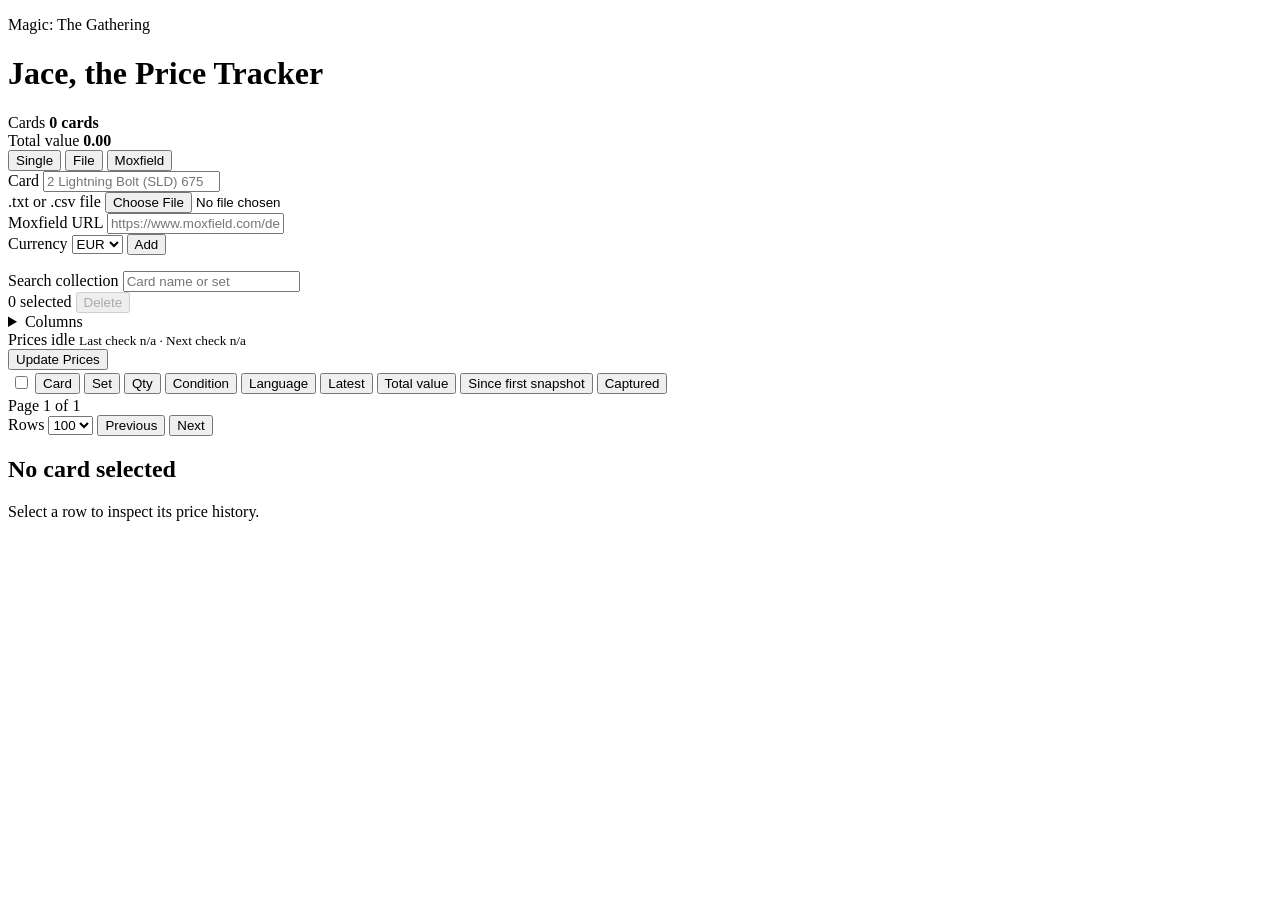
==== jace/static/index.html @ 1e177745 "frontend refactor" ====
<!doctype html>
<html lang="en" data-theme="dark">
  <head>
    <meta charset="utf-8">
    <meta name="viewport" content="width=device-width, initial-scale=1">
    <title>jace</title>
    <link rel="icon" href="/favicon.svg" type="image/svg+xml">
    <link rel="stylesheet" href="/app.css">
  </head>
  <body>
    <main class="shell">
      <header class="topbar">
        <div>
          <p class="eyebrow">Magic: The Gathering</p>
          <h1>Jace, the Price Tracker</h1>
        </div>
        <div class="summary" aria-live="polite">
          <div class="metric">
            <span class="metric-label">Cards</span>
            <strong id="card-count">0 cards</strong>
          </div>
          <div class="metric">
            <span class="metric-label">Total value</span>
            <strong><span id="portfolio-value">0.00</span> <span id="portfolio-change" class="metric-change"></span></strong>
          </div>
        </div>
      </header>

      <section class="import-panel" aria-label="Add cards">
        <div class="import-tabs" role="tablist" aria-label="Import source">
          <button class="tab active" type="button" data-import-tab="single">Single</button>
          <button class="tab" type="button" data-import-tab="file">File</button>
          <button class="tab" type="button" data-import-tab="moxfield">Moxfield</button>
        </div>
        <form id="import-form" class="import-form">
          <div class="import-fields" data-import-panel="single">
            <label>
              <span>Card</span>
              <input id="single-card" type="text" autocomplete="off" placeholder="2 Lightning Bolt (SLD) 675">
            </label>
          </div>
          <div class="import-fields hidden" data-import-panel="file">
            <label>
              <span>.txt or .csv file</span>
              <input id="card-file" type="file" accept=".txt,.csv,text/plain,text/csv">
            </label>
          </div>
          <div class="import-fields hidden" data-import-panel="moxfield">
            <label>
              <span>Moxfield URL</span>
              <input id="moxfield-url" type="url" autocomplete="off" placeholder="https://www.moxfield.com/decks/...">
            </label>
          </div>
          <label class="currency">
            <span>Currency</span>
            <select id="currency">
              <option value="eur">EUR</option>
              <option value="usd">USD</option>
              <option value="tix">TIX</option>
            </select>
          </label>
          <button id="import-submit" type="submit">Add</button>
        </form>
        <div class="progress hidden" id="import-progress" aria-hidden="true">
          <div class="progress-bar" id="import-progress-bar"></div>
        </div>
        <p id="import-status" class="import-status" aria-live="polite"></p>
        <div id="import-results" class="import-results"></div>
      </section>

      <section class="data-toolbar" aria-label="Collection tools">
        <label class="search">
          <span>Search collection</span>
          <input id="search" type="search" autocomplete="off" placeholder="Card name or set">
        </label>
        <div class="data-actions">
          <div class="action-group selection-actions" aria-live="polite" aria-label="Selection actions">
            <span id="selection-count">0 selected</span>
            <button id="delete-selected" class="danger" type="button" disabled>Delete</button>
          </div>
          <div class="action-group view-actions" aria-label="Table view">
            <details class="column-menu">
              <summary>Columns</summary>
              <div class="column-options" id="column-options" aria-label="Visible columns">
                <label><input type="checkbox" value="name" checked> Card</label>
                <label><input type="checkbox" value="set" checked> Set</label>
                <label><input type="checkbox" value="quantity" checked> Qty</label>
                <label><input type="checkbox" value="condition" checked> Condition</label>
                <label><input type="checkbox" value="language" checked> Language</label>
                <label><input type="checkbox" value="latest_price" checked> Latest</label>
                <label><input type="checkbox" value="total_price" checked> Total value</label>
                <label><input type="checkbox" value="change" checked> Since first snapshot</label>
                <label><input type="checkbox" value="latest_captured_at" checked> Captured</label>
              </div>
            </details>
          </div>
          <div class="action-group price-actions" aria-label="Price update">
            <div class="refresh-status" aria-live="polite">
              <span id="refresh-state">Prices idle</span>
              <small id="refresh-times">Last check n/a · Next check n/a</small>
              <div class="progress refresh-progress hidden" id="refresh-progress" aria-hidden="true">
                <div class="progress-bar" id="refresh-progress-bar"></div>
              </div>
            </div>
            <button id="price-refresh" type="button">Update Prices</button>
          </div>
        </div>
      </section>

      <section class="layout">
        <div class="table-wrap">
          <div class="table-scroll">
            <table>
              <thead>
                <tr>
                  <th class="select-column">
                    <input id="select-all" type="checkbox" aria-label="Select all visible cards">
                  </th>
                  <th data-column="name"><button class="sort-button" type="button" data-sort="name">Card</button></th>
                  <th data-column="set"><button class="sort-button" type="button" data-sort="set">Set</button></th>
                  <th data-column="quantity"><button class="sort-button" type="button" data-sort="quantity">Qty</button></th>
                  <th data-column="condition"><button class="sort-button" type="button" data-sort="condition">Condition</button></th>
                  <th data-column="language"><button class="sort-button" type="button" data-sort="language">Language</button></th>
                  <th data-column="latest_price"><button class="sort-button" type="button" data-sort="latest_price">Latest</button></th>
                  <th data-column="total_price"><button class="sort-button" type="button" data-sort="total_price">Total value</button></th>
                  <th data-column="change"><button class="sort-button" type="button" data-sort="change">Since first snapshot</button></th>
                  <th data-column="latest_captured_at"><button class="sort-button" type="button" data-sort="latest_captured_at">Captured</button></th>
                </tr>
              </thead>
              <tbody id="cards"></tbody>
            </table>
          </div>
          <div class="pagination" aria-label="Pagination">
            <span id="page-status">Page 1 of 1</span>
            <div class="page-controls">
              <label>
                <span>Rows</span>
                <select id="page-size">
                  <option value="50">50</option>
                  <option value="100" selected>100</option>
                  <option value="250">250</option>
                  <option value="500">500</option>
                </select>
              </label>
              <button id="page-prev" type="button">Previous</button>
              <button id="page-next" type="button">Next</button>
            </div>
          </div>
        </div>

        <aside class="detail" id="detail">
          <h2>No card selected</h2>
          <p class="muted">Select a row to inspect its price history.</p>
        </aside>
      </section>
    </main>
    <script src="/app.js"></script>
  </body>
</html>
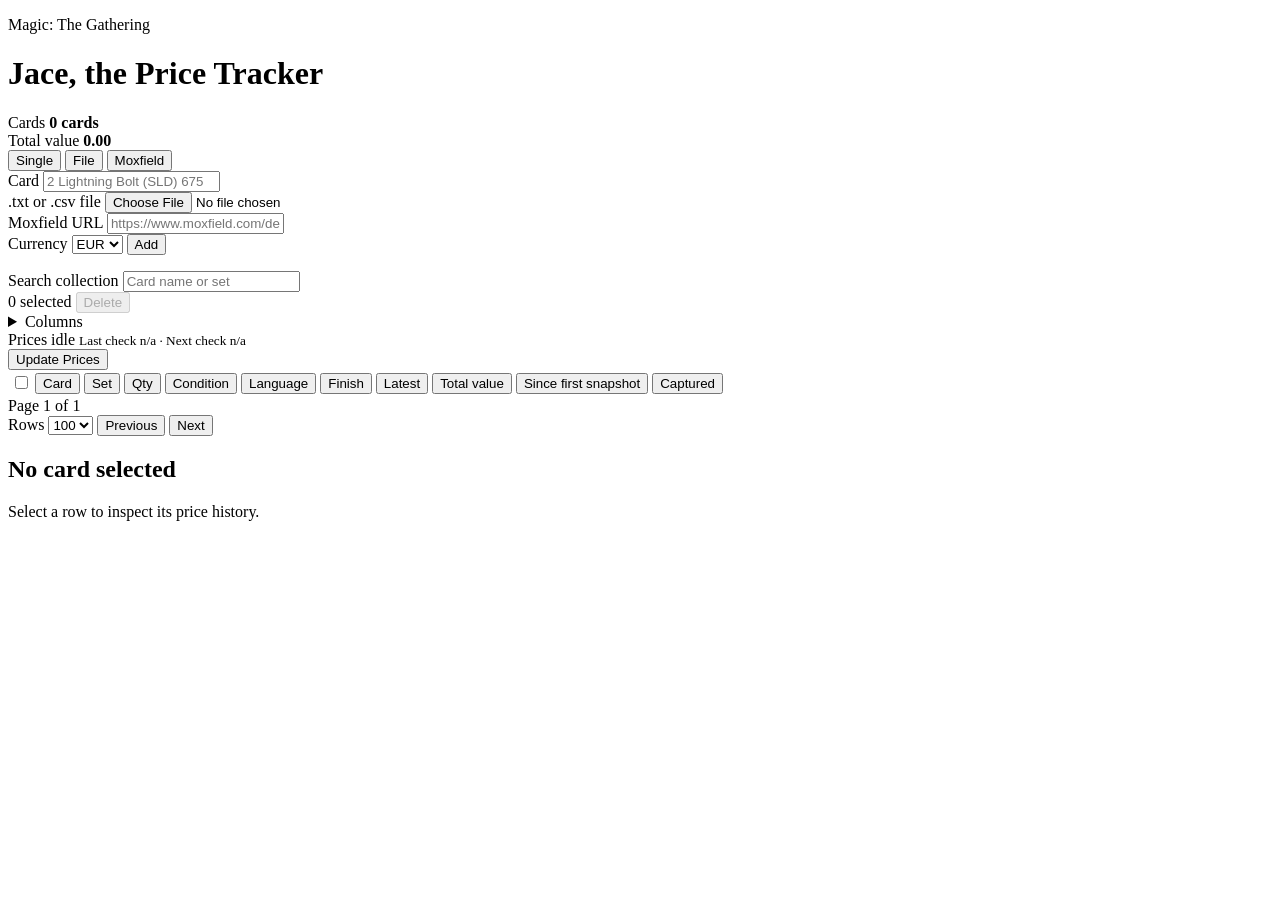
==== commit c3a5deca: "Release 1.0.3" ====
--- a/jace/static/index.html
+++ b/jace/static/index.html
@@ -87,6 +87,7 @@
                 <label><input type="checkbox" value="quantity" checked> Qty</label>
                 <label><input type="checkbox" value="condition" checked> Condition</label>
                 <label><input type="checkbox" value="language" checked> Language</label>
+                <label><input type="checkbox" value="finish" checked> Finish</label>
                 <label><input type="checkbox" value="latest_price" checked> Latest</label>
                 <label><input type="checkbox" value="total_price" checked> Total value</label>
                 <label><input type="checkbox" value="change" checked> Since first snapshot</label>
@@ -121,6 +122,7 @@
                   <th data-column="quantity"><button class="sort-button" type="button" data-sort="quantity">Qty</button></th>
                   <th data-column="condition"><button class="sort-button" type="button" data-sort="condition">Condition</button></th>
                   <th data-column="language"><button class="sort-button" type="button" data-sort="language">Language</button></th>
+                  <th data-column="finish"><button class="sort-button" type="button" data-sort="finish">Finish</button></th>
                   <th data-column="latest_price"><button class="sort-button" type="button" data-sort="latest_price">Latest</button></th>
                   <th data-column="total_price"><button class="sort-button" type="button" data-sort="total_price">Total value</button></th>
                   <th data-column="change"><button class="sort-button" type="button" data-sort="change">Since first snapshot</button></th>
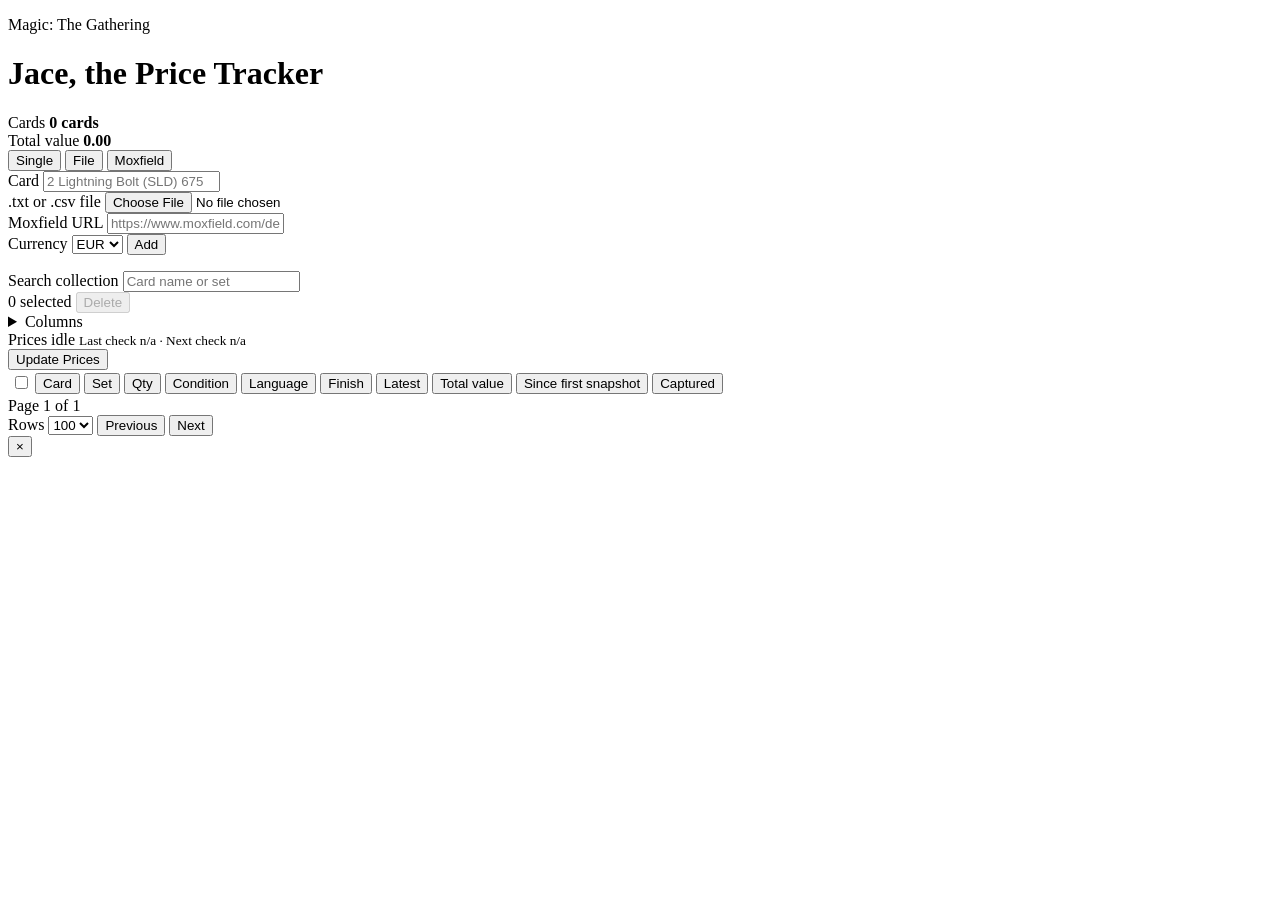
==== commit 81f66cb6: "Release 1.1.2" ====
--- a/jace/static/index.html
+++ b/jace/static/index.html
@@ -150,12 +150,13 @@
           </div>
         </div>
 
-        <aside class="detail" id="detail">
-          <h2>No card selected</h2>
-          <p class="muted">Select a row to inspect its price history.</p>
-        </aside>
       </section>
     </main>
+    <div class="detail-backdrop hidden" id="detail-backdrop" aria-hidden="true"></div>
+    <aside class="detail hidden" id="detail" role="dialog" aria-modal="true" aria-labelledby="detail-title" aria-hidden="true">
+      <button class="detail-close" id="detail-close" type="button" aria-label="Close card details">&times;</button>
+      <div id="detail-content"></div>
+    </aside>
     <script src="/app.js"></script>
   </body>
 </html>
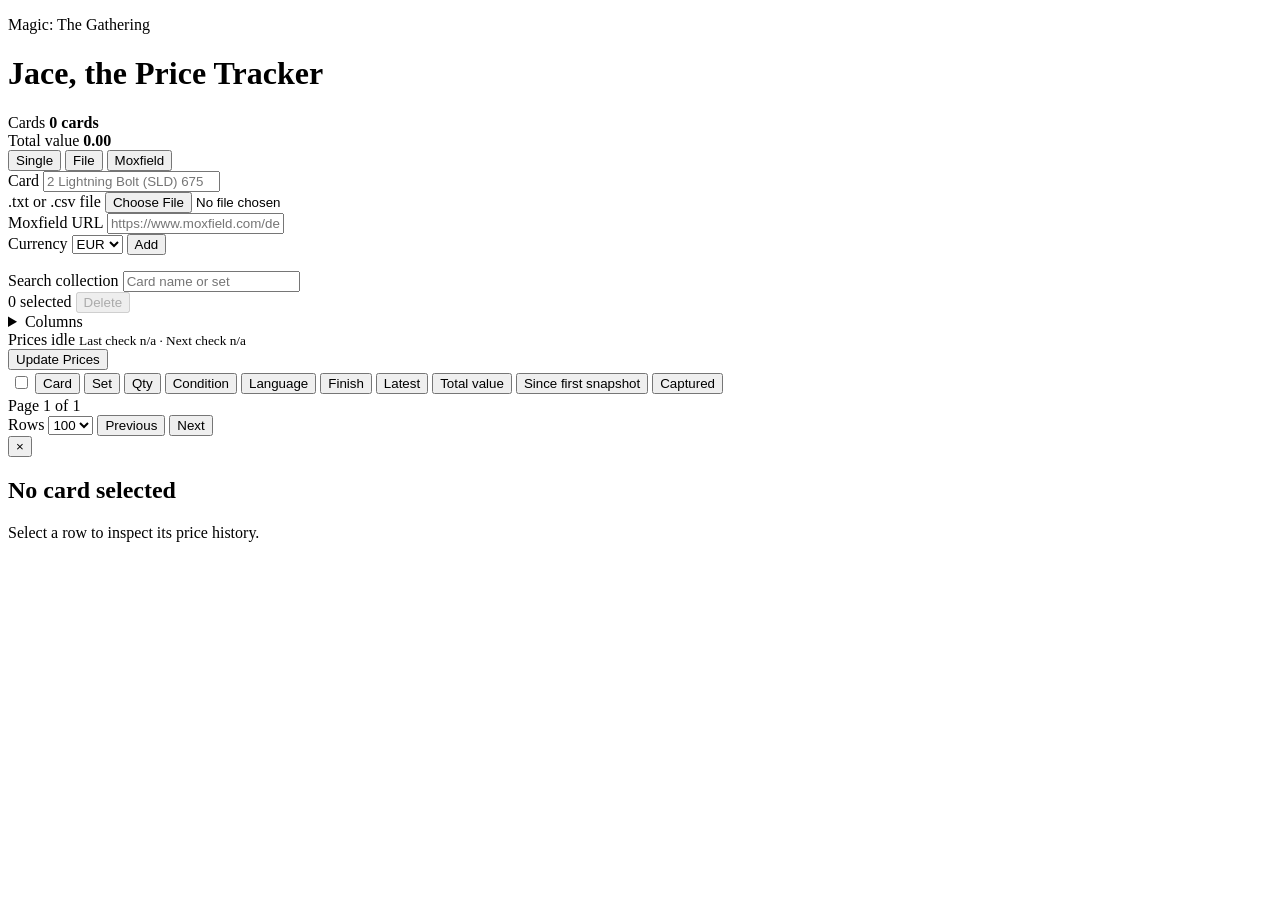
==== commit bed3cd09: "Release 1.1.3" ====
--- a/jace/static/index.html
+++ b/jace/static/index.html
@@ -150,13 +150,16 @@
           </div>
         </div>
 
+        <aside class="detail" id="detail" aria-labelledby="detail-title">
+          <button class="detail-close" id="detail-close" type="button" aria-label="Close card details">&times;</button>
+          <div id="detail-content">
+            <h2 id="detail-title">No card selected</h2>
+            <p class="muted">Select a row to inspect its price history.</p>
+          </div>
+        </aside>
       </section>
     </main>
     <div class="detail-backdrop hidden" id="detail-backdrop" aria-hidden="true"></div>
-    <aside class="detail hidden" id="detail" role="dialog" aria-modal="true" aria-labelledby="detail-title" aria-hidden="true">
-      <button class="detail-close" id="detail-close" type="button" aria-label="Close card details">&times;</button>
-      <div id="detail-content"></div>
-    </aside>
     <script src="/app.js"></script>
   </body>
 </html>
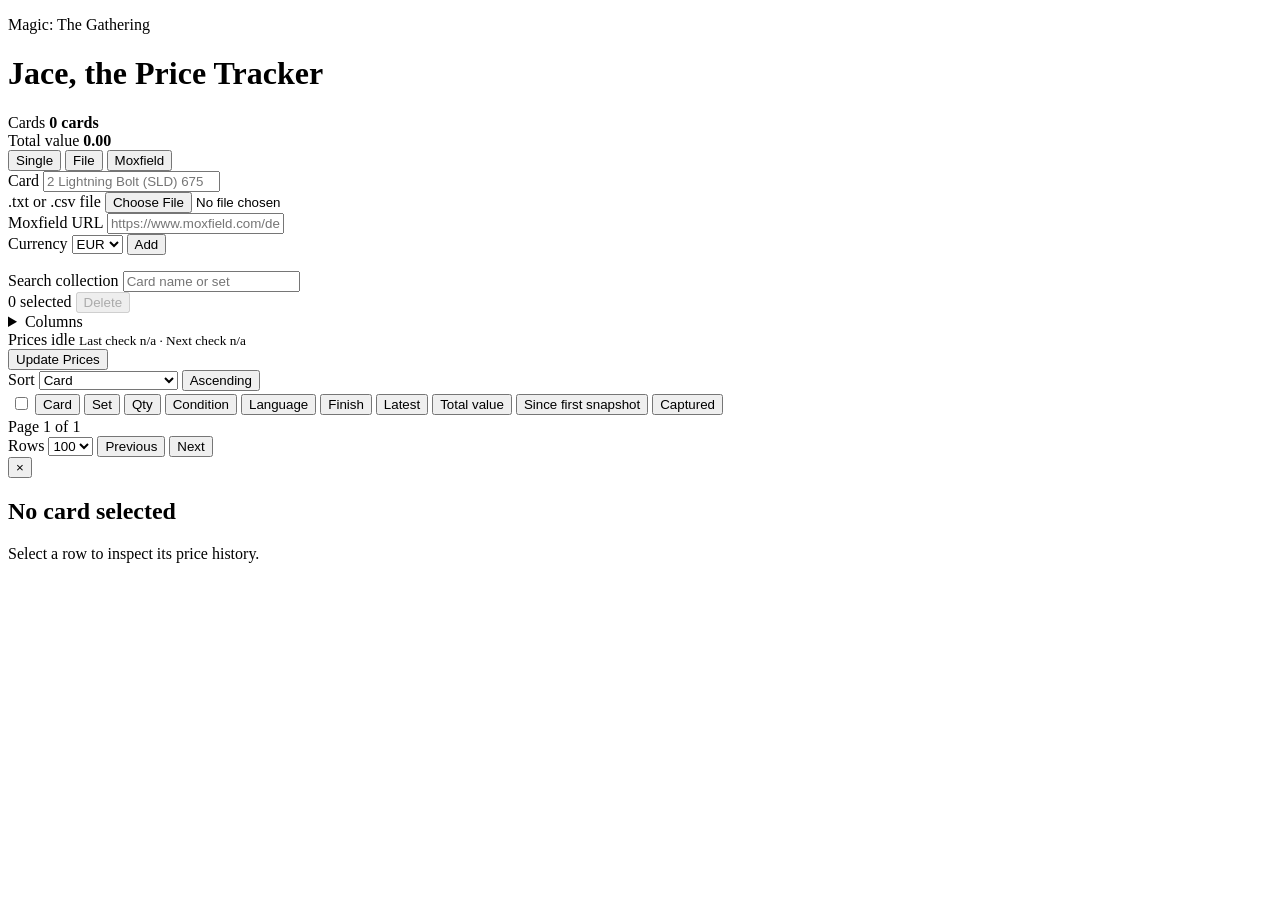
==== commit 50bb0ecd: "Release 1.2.3" ====
--- a/jace/static/index.html
+++ b/jace/static/index.html
@@ -111,6 +111,24 @@
       <section class="layout">
         <div class="table-wrap">
           <div class="table-scroll">
+            <div class="mobile-sort" aria-label="Card sorting">
+              <label>
+                <span>Sort</span>
+                <select id="mobile-sort-key">
+                  <option value="name">Card</option>
+                  <option value="set">Set</option>
+                  <option value="quantity">Qty</option>
+                  <option value="condition">Condition</option>
+                  <option value="language">Language</option>
+                  <option value="finish">Finish</option>
+                  <option value="latest_price">Latest</option>
+                  <option value="total_price">Total value</option>
+                  <option value="change">Since first snapshot</option>
+                  <option value="latest_captured_at">Captured</option>
+                </select>
+              </label>
+              <button id="mobile-sort-direction" type="button" aria-label="Toggle sort direction">Ascending</button>
+            </div>
             <table>
               <thead>
                 <tr>
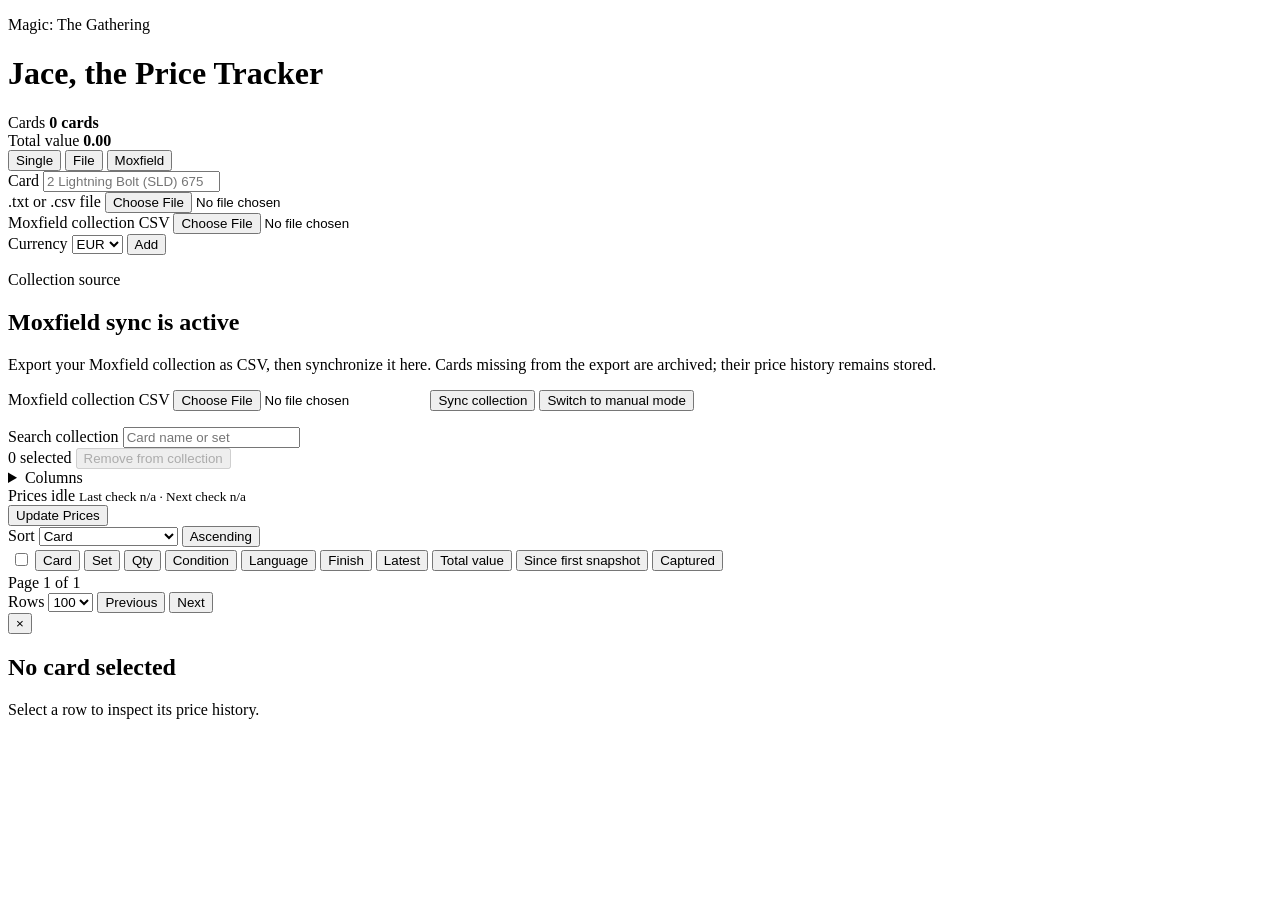
==== commit c388dee3: "feat: add moxfield collection sync" ====
--- a/jace/static/index.html
+++ b/jace/static/index.html
@@ -26,7 +26,7 @@
         </div>
       </header>
 
-      <section class="import-panel" aria-label="Add cards">
+      <section class="import-panel" id="manual-import-panel" aria-label="Add cards">
         <div class="import-tabs" role="tablist" aria-label="Import source">
           <button class="tab active" type="button" data-import-tab="single">Single</button>
           <button class="tab" type="button" data-import-tab="file">File</button>
@@ -47,8 +47,8 @@
           </div>
           <div class="import-fields hidden" data-import-panel="moxfield">
             <label>
-              <span>Moxfield URL</span>
-              <input id="moxfield-url" type="url" autocomplete="off" placeholder="https://www.moxfield.com/decks/...">
+              <span>Moxfield collection CSV</span>
+              <input id="moxfield-file" type="file" accept=".csv,text/csv">
             </label>
           </div>
           <label class="currency">
@@ -68,6 +68,21 @@
         <div id="import-results" class="import-results"></div>
       </section>
 
+      <section class="import-panel hidden" id="moxfield-sync-panel" aria-label="Moxfield synchronization">
+        <p class="eyebrow">Collection source</p>
+        <h2>Moxfield sync is active</h2>
+        <p>Export your Moxfield collection as CSV, then synchronize it here. Cards missing from the export are archived; their price history remains stored.</p>
+        <form id="moxfield-sync-form" class="import-form">
+          <label>
+            <span>Moxfield collection CSV</span>
+            <input id="moxfield-sync-file" type="file" accept=".csv,text/csv" required>
+          </label>
+          <button id="moxfield-sync-submit" type="submit">Sync collection</button>
+          <button id="moxfield-disable-sync" type="button" class="danger">Switch to manual mode</button>
+        </form>
+        <p id="moxfield-sync-status" class="import-status" aria-live="polite"></p>
+      </section>
+
       <section class="data-toolbar" aria-label="Collection tools">
         <label class="search">
           <span>Search collection</span>
@@ -76,7 +91,7 @@
         <div class="data-actions">
           <div class="action-group selection-actions" aria-live="polite" aria-label="Selection actions">
             <span id="selection-count">0 selected</span>
-            <button id="delete-selected" class="danger" type="button" disabled>Delete</button>
+            <button id="delete-selected" class="danger" type="button" disabled>Remove from collection</button>
           </div>
           <div class="action-group view-actions" aria-label="Table view">
             <details class="column-menu">
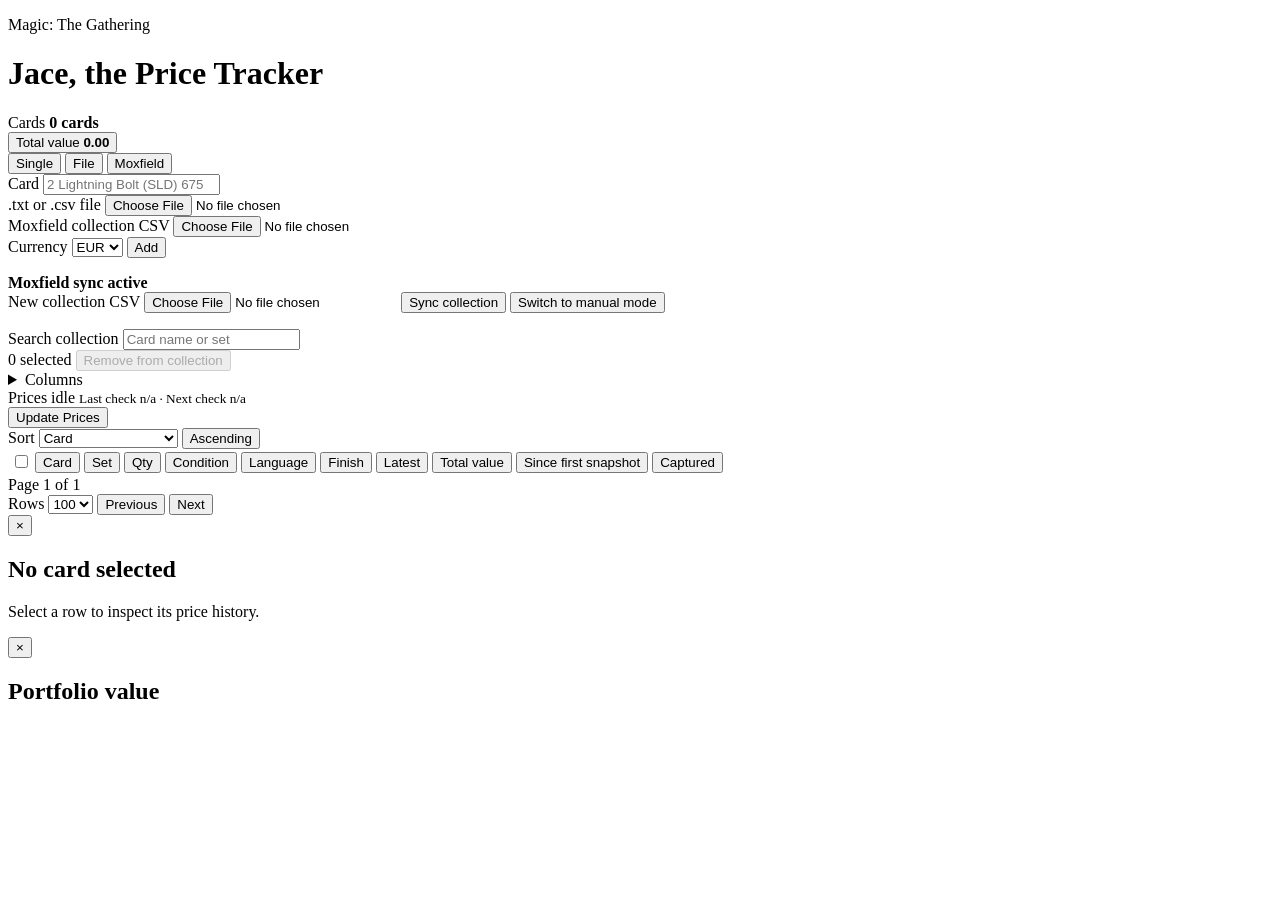
==== commit 2bc5fd0f: "feat: add portfolio value history" ====
--- a/jace/static/index.html
+++ b/jace/static/index.html
@@ -19,10 +19,10 @@
             <span class="metric-label">Cards</span>
             <strong id="card-count">0 cards</strong>
           </div>
-          <div class="metric">
+          <button class="metric metric-button" id="portfolio-open" type="button" aria-haspopup="dialog">
             <span class="metric-label">Total value</span>
             <strong><span id="portfolio-value">0.00</span> <span id="portfolio-change" class="metric-change"></span></strong>
-          </div>
+          </button>
         </div>
       </header>
 
@@ -68,13 +68,11 @@
         <div id="import-results" class="import-results"></div>
       </section>
 
-      <section class="import-panel hidden" id="moxfield-sync-panel" aria-label="Moxfield synchronization">
-        <p class="eyebrow">Collection source</p>
-        <h2>Moxfield sync is active</h2>
-        <p>Export your Moxfield collection as CSV, then synchronize it here. Cards missing from the export are archived; their price history remains stored.</p>
+      <section class="collection-source hidden" id="moxfield-sync-panel" aria-label="Moxfield synchronization">
+        <strong>Moxfield sync active</strong>
         <form id="moxfield-sync-form" class="import-form">
           <label>
-            <span>Moxfield collection CSV</span>
+            <span>New collection CSV</span>
             <input id="moxfield-sync-file" type="file" accept=".csv,text/csv" required>
           </label>
           <button id="moxfield-sync-submit" type="submit">Sync collection</button>
@@ -193,6 +191,13 @@
       </section>
     </main>
     <div class="detail-backdrop hidden" id="detail-backdrop" aria-hidden="true"></div>
+    <div class="portfolio-dialog hidden" id="portfolio-dialog" role="dialog" aria-modal="true" aria-labelledby="portfolio-dialog-title">
+      <div class="portfolio-dialog-panel">
+        <button class="detail-close portfolio-close" id="portfolio-close" type="button" aria-label="Close portfolio history">&times;</button>
+        <h2 id="portfolio-dialog-title">Portfolio value</h2>
+        <div id="portfolio-history-content"></div>
+      </div>
+    </div>
     <script src="/app.js"></script>
   </body>
 </html>
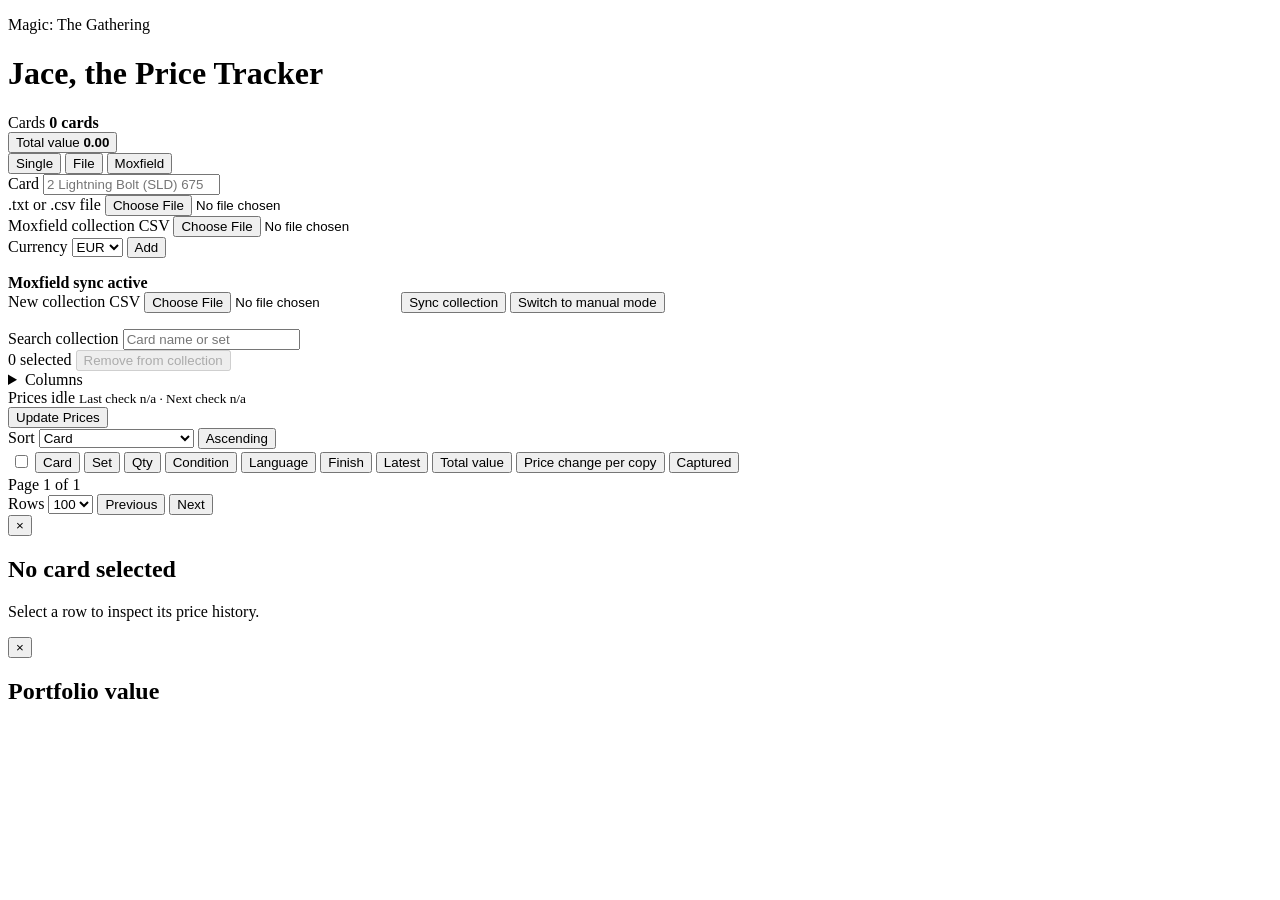
==== commit 5c865830: "fix: separate price gains from collection changes" ====
--- a/jace/static/index.html
+++ b/jace/static/index.html
@@ -103,7 +103,7 @@
                 <label><input type="checkbox" value="finish" checked> Finish</label>
                 <label><input type="checkbox" value="latest_price" checked> Latest</label>
                 <label><input type="checkbox" value="total_price" checked> Total value</label>
-                <label><input type="checkbox" value="change" checked> Since first snapshot</label>
+                <label><input type="checkbox" value="change" checked> Price change per copy</label>
                 <label><input type="checkbox" value="latest_captured_at" checked> Captured</label>
               </div>
             </details>
@@ -136,7 +136,7 @@
                   <option value="finish">Finish</option>
                   <option value="latest_price">Latest</option>
                   <option value="total_price">Total value</option>
-                  <option value="change">Since first snapshot</option>
+                  <option value="change">Price change per copy</option>
                   <option value="latest_captured_at">Captured</option>
                 </select>
               </label>
@@ -156,7 +156,7 @@
                   <th data-column="finish"><button class="sort-button" type="button" data-sort="finish">Finish</button></th>
                   <th data-column="latest_price"><button class="sort-button" type="button" data-sort="latest_price">Latest</button></th>
                   <th data-column="total_price"><button class="sort-button" type="button" data-sort="total_price">Total value</button></th>
-                  <th data-column="change"><button class="sort-button" type="button" data-sort="change">Since first snapshot</button></th>
+                  <th data-column="change"><button class="sort-button" type="button" data-sort="change" title="Market price change per copy since the first snapshot">Price change per copy</button></th>
                   <th data-column="latest_captured_at"><button class="sort-button" type="button" data-sort="latest_captured_at">Captured</button></th>
                 </tr>
               </thead>
